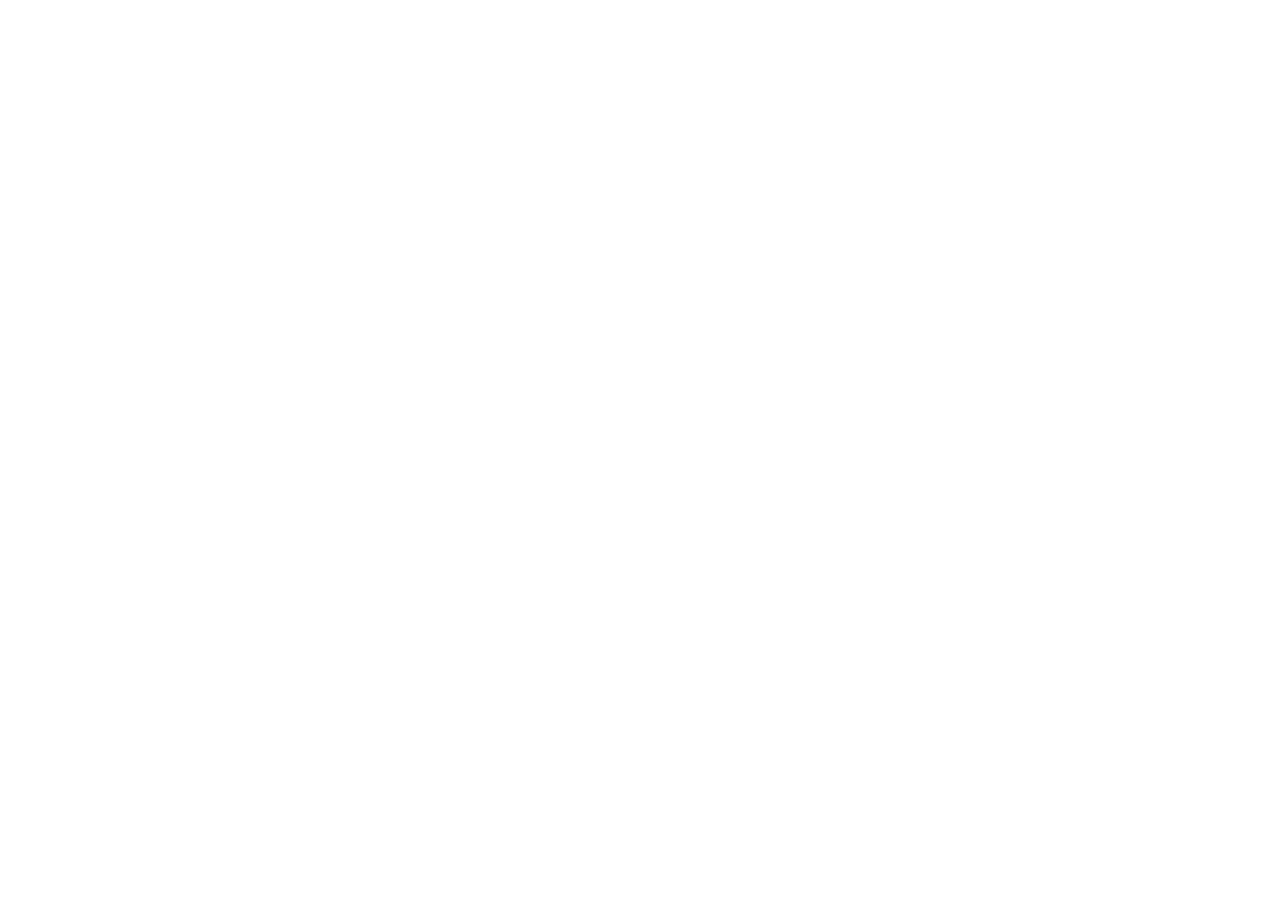
==== index.html @ 0831cb53 "creato html e due file css inserito reset css creata struttura base html" ====
<!DOCTYPE html>
<html lang="en">
    <head>
        <meta charset="UTF-8">
        <meta name="viewport" content="width=device-width, initial-scale=1.0">
        <title>12 COL</title>
        <!-- CSS -->
        <link rel="stylesheet" href="css/framework.css">
        <link rel="stylesheet" href="css/style.css">
    </head>
    <body>
        <main>
            
        </main>
    </body>
</html>
---- css/framework.css ----
/* reset */
*{
    box-sizing:border-box;
    margin:0;
    padding:0;
}

/* framework */
---- css/style.css ----
html{
    font-family: Arial, Helvetica, sans-serif;
}
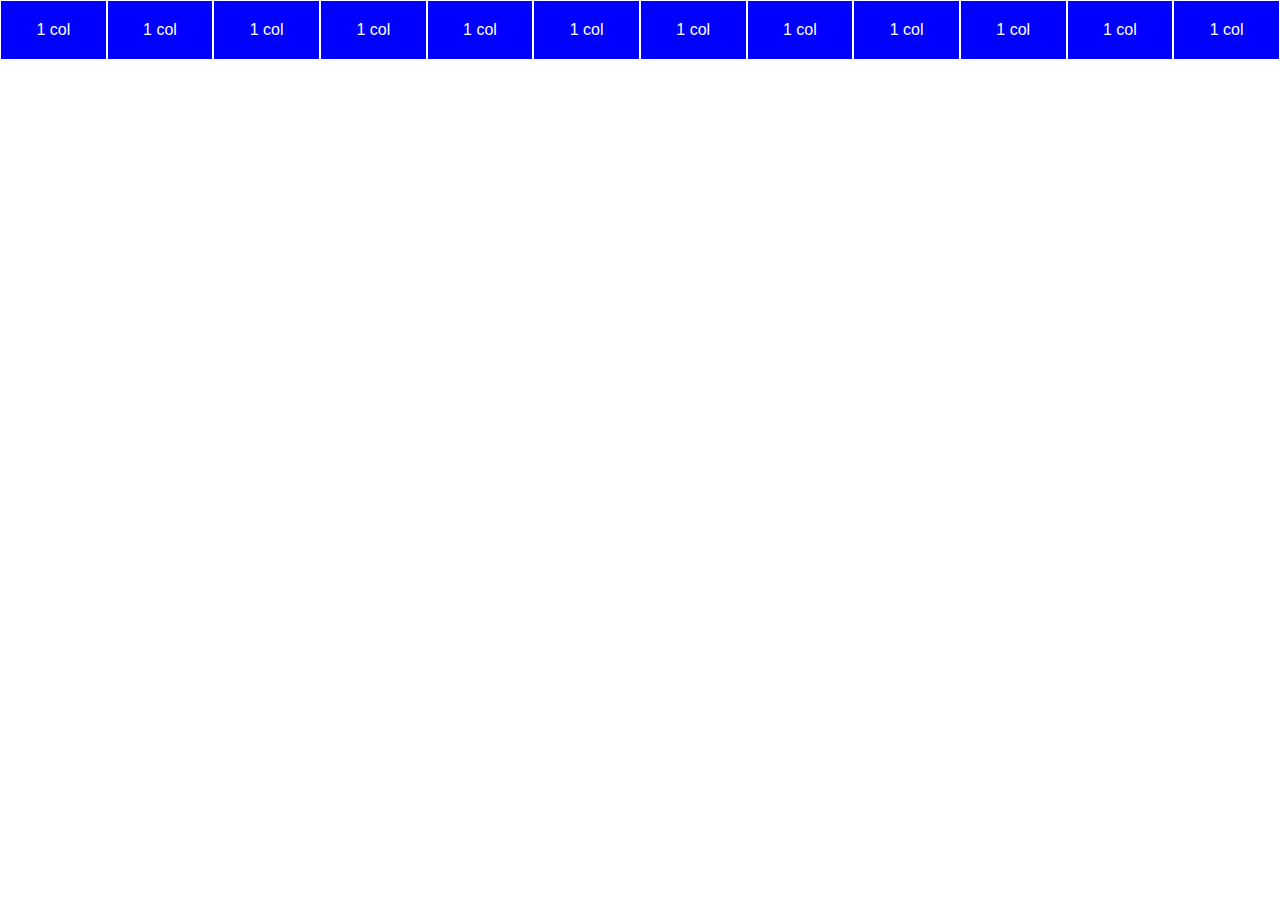
==== commit bb839dea: "inserito my framework creata prima riga di row e col" ====
--- a/index.html
+++ b/index.html
@@ -10,7 +10,24 @@
     </head>
     <body>
         <main>
-            
+            <div class="main-container">
+                <!-- prima riga -->
+                <div class="main-row">
+                    <div class="column-1">1 col</div>
+                    <div class="column-1">1 col</div>
+                    <div class="column-1">1 col</div>
+                    <div class="column-1">1 col</div>
+                    <div class="column-1">1 col</div>
+                    <div class="column-1">1 col</div>
+                    <div class="column-1">1 col</div>
+                    <div class="column-1">1 col</div>
+                    <div class="column-1">1 col</div>
+                    <div class="column-1">1 col</div>
+                    <div class="column-1">1 col</div>
+                    <div class="column-1">1 col</div>
+                </div>
+                <!-- seconda riga -->
+            </div>
         </main>
     </body>
 </html>--- a/css/framework.css
+++ b/css/framework.css
@@ -5,5 +5,144 @@
     padding:0;
 }
 
-/* framework */
 
+/* FRAMEWORK */
+
+.main-container {
+    max-width: 100%;
+
+}
+
+.main-row {
+    display: flex;
+    flex-wrap: wrap;
+}
+
+	
+[class*="column-"] {
+    flex: 0 0 auto;
+    background-color:blue;
+    color:white;
+    text-align:center;
+    padding:20px 0;
+    border:1px solid white;
+}
+
+.column {
+    flex-grow: 1;
+    flex-basis: 0;
+    max-width: 100%;
+}
+
+.column-1 {
+    width: calc((100% / 12) * 1);
+    max-width: calc((100% / 12) * 1);
+}
+
+.column-2 {
+    width: calc((100% / 12) * 2);
+    max-width: calc((100% / 12) * 2);
+}
+
+.column-3 {
+    width: calc((100% / 12) * 3);
+    max-width: calc((100% / 12) * 3);
+}
+
+.column-4 {
+    width: calc((100% / 12) * 4);
+    max-width: calc((100% / 12) * 4);
+}
+
+.column-5 {
+    width: calc((100% / 12) * 5);
+    max-width: calc((100% / 12) * 5);
+}
+
+.column-6 {
+    width: calc((100% / 12) * 6);
+    max-width: calc((100% / 12) * 6);
+}
+
+.column-7 {
+    width: calc((100% / 12) * 7);
+    max-width: calc((100% / 12) * 7);
+}
+
+.column-8 {
+    width: calc((100% / 12) * 8);
+    max-width: calc((100% / 12) * 8);
+}
+
+.column-9 {
+    width: calc((100% / 12) * 9);
+    max-width: calc((100% / 12) * 9);
+}
+
+.column-10 {
+    width: calc((100% / 12) * 10);
+    max-width: calc((100% / 12) * 10);
+}
+
+.column-11 {
+    width: calc((100% / 12) * 11);
+    max-width: calc((100% / 12) * 11);
+}
+
+.column-12 {
+    width: calc((100% / 12) * 12);
+    max-width: calc((100% / 12) * 12);
+}
+
+.column-offset-0 {
+    margin-left: 0;
+}
+
+.column-offset-1 {
+    margin-left: calc((100% / 12) * 1);
+}
+
+.column-offset-2 {
+    margin-left: calc((100% / 12) * 2);
+}
+
+.column-offset-3 {
+    margin-left: calc((100% / 12) * 3);
+}
+
+.column-offset-4 {
+    margin-left: calc((100% / 12) * 4);
+}
+
+.column-offset-5 {
+    margin-left: calc((100% / 12) * 5);
+}
+
+.column-offset-6 {
+    margin-left: calc((100% / 12) * 6);
+}
+
+.column-offset-7 {
+    margin-left: calc((100% / 12) * 7);
+}
+
+.column-offset-8 {
+    margin-left: calc((100% / 12) * 8);
+}
+
+.column-offset-9 {
+    margin-left: calc((100% / 12) * 9);
+}
+
+.column-offset-10 {
+    margin-left: calc((100% / 12) * 10);
+}
+
+.column-offset-11 {
+    margin-left: calc((100% / 12) * 11);
+}
+
+.column-offset-12 {
+    margin-left: calc((100% / 12) * 12);
+}
+
--- a/css/style.css
+++ b/css/style.css
@@ -1,3 +1,6 @@
 html{
     font-family: Arial, Helvetica, sans-serif;
-}+}
+
+/* prima sezione */
+
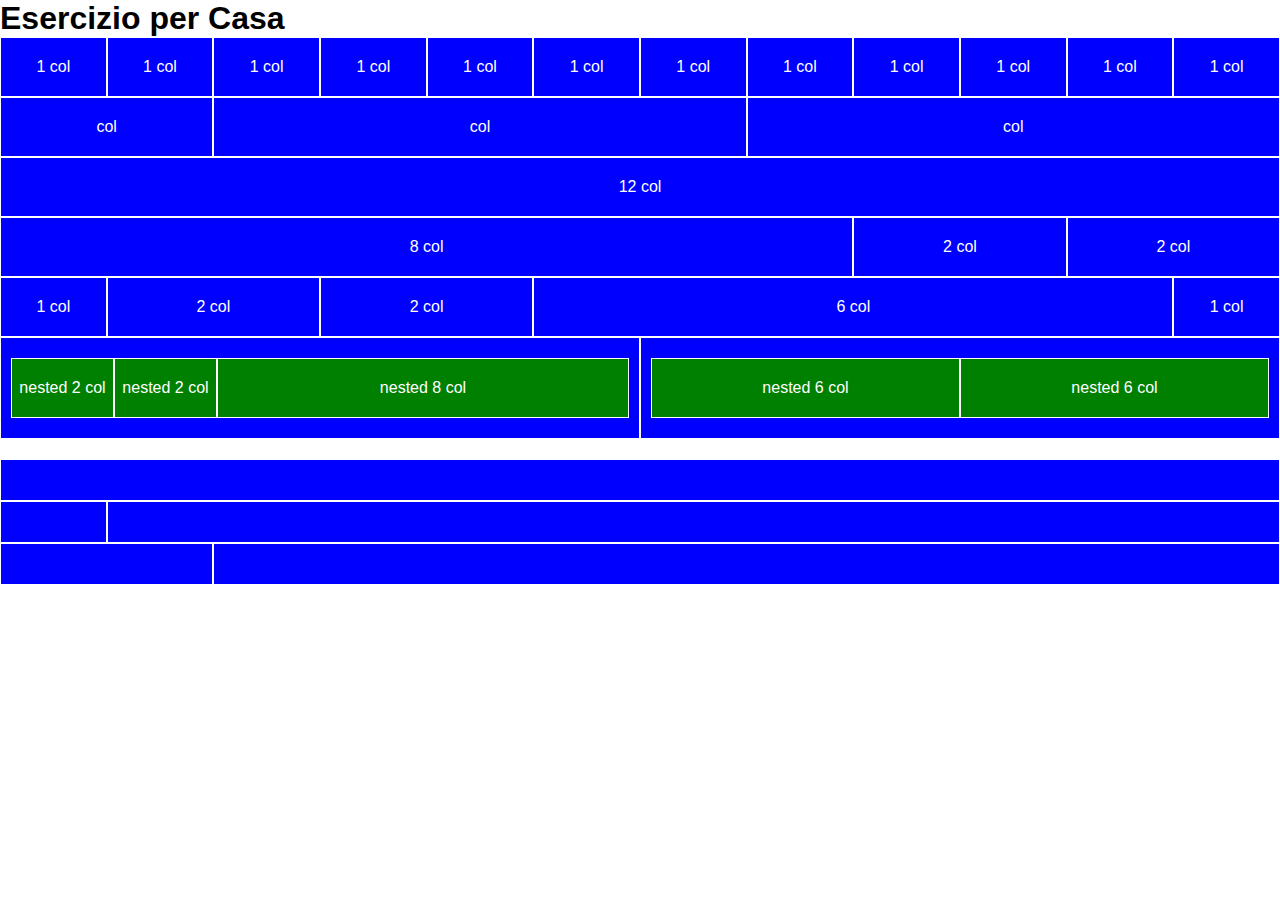
==== commit a81ee4a0: "completata prima sezione, cominciata la seconda" ====
--- a/index.html
+++ b/index.html
@@ -10,9 +10,12 @@
     </head>
     <body>
         <main>
-            <div class="main-container">
-                <!-- prima riga -->
-                <div class="main-row">
+            <h1>
+                Esercizio per Casa
+            </h1>
+            
+            <div class="main-container">  <!-- Prima sezione -->
+                <div class="main-row"><!-- prima riga -->
                     <div class="column-1">1 col</div>
                     <div class="column-1">1 col</div>
                     <div class="column-1">1 col</div>
@@ -26,7 +29,85 @@
                     <div class="column-1">1 col</div>
                     <div class="column-1">1 col</div>
                 </div>
-                <!-- seconda riga -->
+                    
+                <div class="main-row"><!-- seconda riga -->
+                    <div class="column-2">col</div>
+                    <div class="column-5">col</div>
+                    <div class="column-5">col</div>
+                </div>
+                    
+                <div class="main-row">
+                    <div class="column-12">
+                        12 col
+                    </div>
+                </div>
+
+                <div class="main-row"><!-- quarta riga -->
+                    <div class="column-8">
+                        8 col
+                    </div>
+                    <div class="column-2">
+                        2 col
+                    </div>
+                    <div class="column-2">
+                        2 col
+                    </div>
+                </div>
+                <div class="main-row"><!-- quinta riga -->
+                    <div class="column-1">
+                        1 col
+                    </div>
+                    <div class="column-2">
+                        2 col
+                    </div>
+                    <div class="column-2">
+                        2 col
+                    </div>
+                    <div class="column-6">
+                        6 col
+                    </div>
+                    <div class="column-1">
+                        1 col
+                    </div>
+                </div>
+                <div class="main-row"> <!-- sesta riga -->
+                    <div class="column-6">
+                        <div class="inner main-row">
+                            <div class="nested column-2">
+                                nested 2 col
+                            </div>
+                            <div class="nested column-2">
+                                nested 2 col
+                            </div>
+                            <div class="nested column-8">
+                                nested 8 col
+                            </div>
+                        </div>
+                    </div>
+                    <div class="column-6">
+                        <div class="inner main-row">
+                            <div class="nested column-6">
+                                nested 6 col
+                            </div>
+                            <div class="nested column-6">
+                                nested 6 col
+                            </div>
+                        </div>
+                    </div>
+                </div>
+            </div>
+            <div class="main-container"><!-- seconda sezione -->
+                <div class="main-row"> <!-- riga 1 -->
+                    <div class="column-12"></div> 
+                </div>
+                <div class="main-row"> <!-- riga 2 -->
+                    <div class="column-1"></div> 
+                    <div class="column-11"></div> 
+                </div>
+                <div class="main-row"> <!-- riga 3 -->
+                    <div class="column-2"></div> 
+                    <div class="column-10"></div> 
+                </div>
             </div>
         </main>
     </body>
--- a/css/framework.css
+++ b/css/framework.css
@@ -10,7 +10,7 @@
 
 .main-container {
     max-width: 100%;
-
+    padding-bottom:20px;
 }
 
 .main-row {
@@ -27,6 +27,8 @@
     padding:20px 0;
     border:1px solid white;
 }
+
+
 
 .column {
     flex-grow: 1;
--- a/css/style.css
+++ b/css/style.css
@@ -4,3 +4,11 @@
 
 /* prima sezione */
 
+.nested {
+    background-color:green;
+}
+
+.inner.main-row{
+    padding-left:10px;
+    padding-right:10px;
+}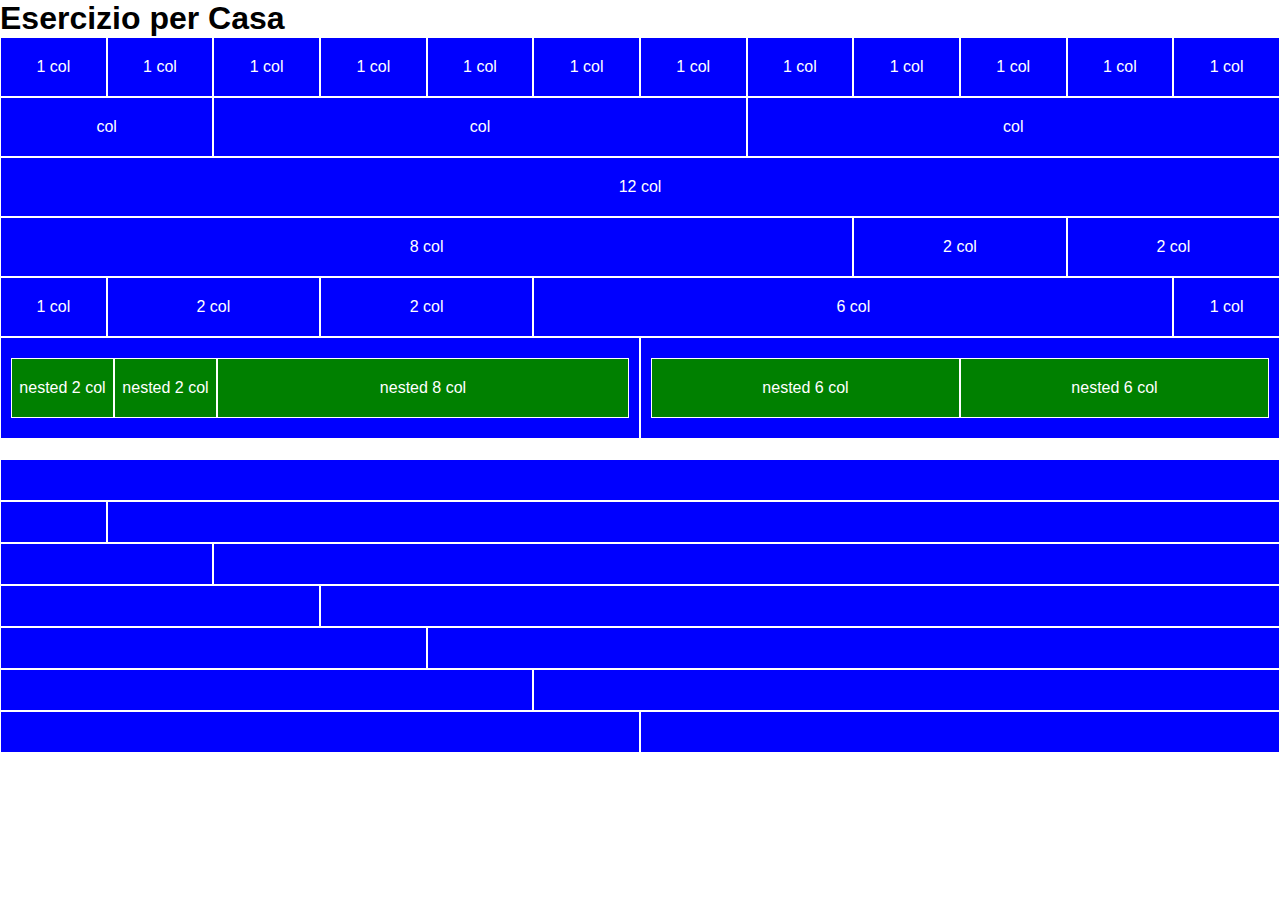
==== commit 2d3c80f9: "finita seconda sezione" ====
--- a/index.html
+++ b/index.html
@@ -108,6 +108,22 @@
                     <div class="column-2"></div> 
                     <div class="column-10"></div> 
                 </div>
+                <div class="main-row"> <!-- riga 4 -->
+                    <div class="column-3"></div> 
+                    <div class="column-9"></div> 
+                </div>
+                <div class="main-row"> <!-- riga 5 -->
+                    <div class="column-4"></div> 
+                    <div class="column-8"></div> 
+                </div>
+                <div class="main-row"> <!-- riga 6 -->
+                    <div class="column-5"></div> 
+                    <div class="column-7"></div> 
+                </div>
+                <div class="main-row"> <!-- riga 7 -->
+                    <div class="column-6"></div> 
+                    <div class="column-6"></div> 
+                </div>
             </div>
         </main>
     </body>
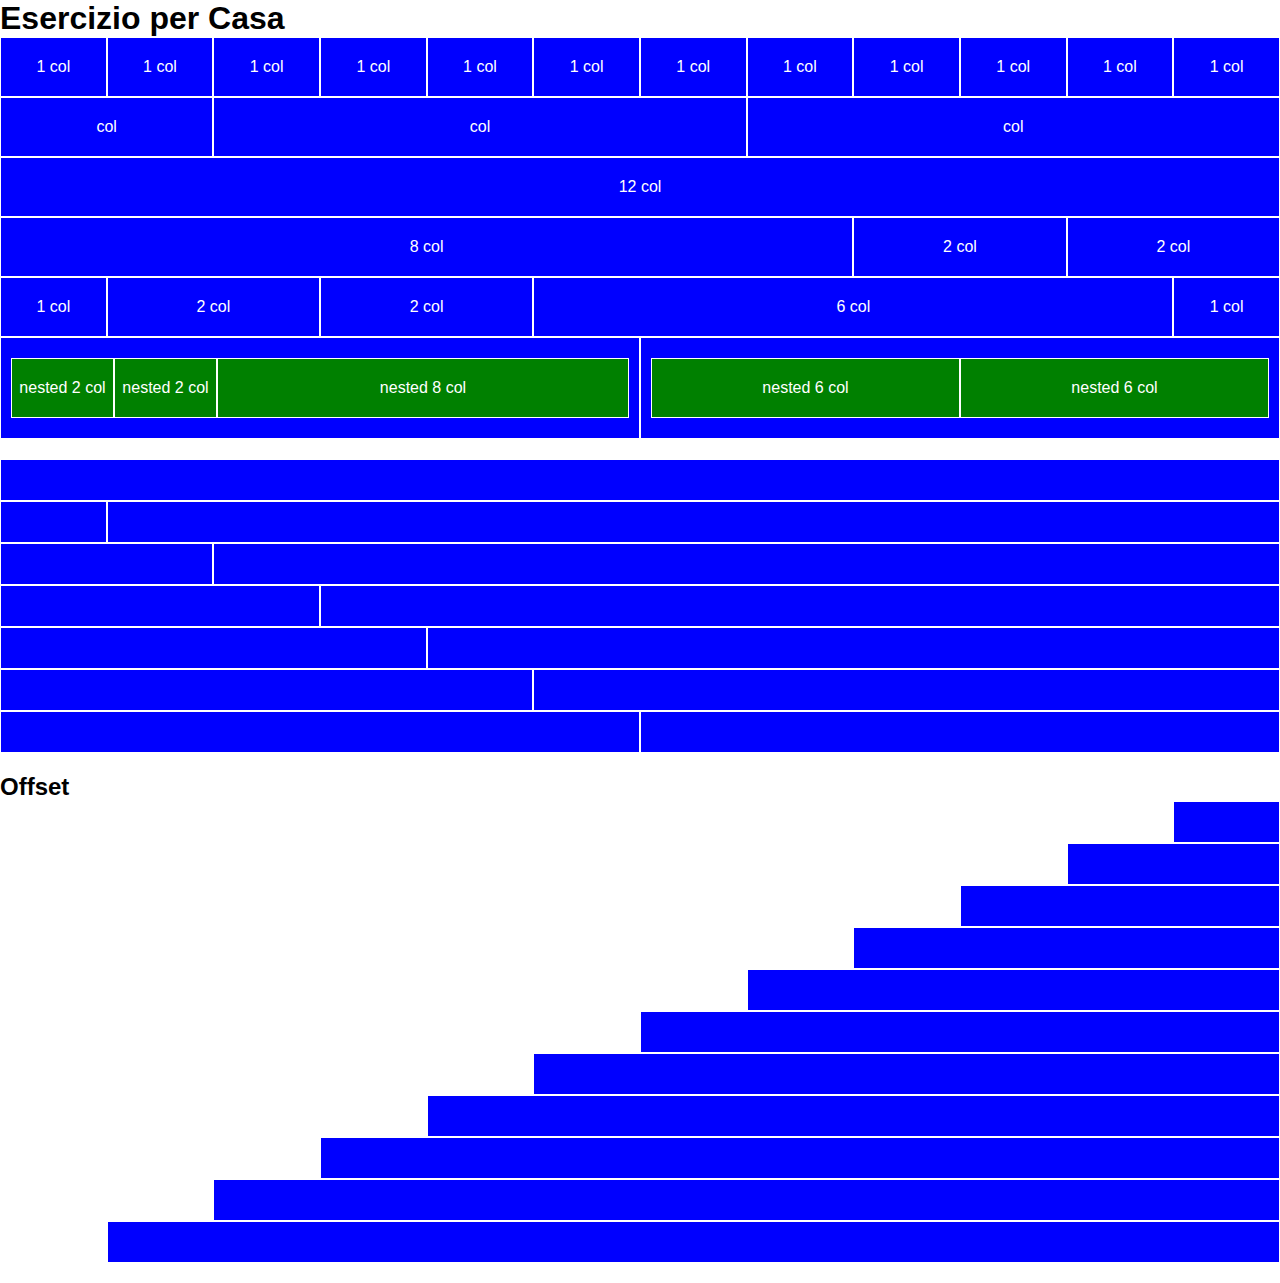
==== commit 9a6abbb6: "completata terza sezione" ====
--- a/index.html
+++ b/index.html
@@ -125,6 +125,64 @@
                     <div class="column-6"></div> 
                 </div>
             </div>
+            <h2> Offset</h2>
+            <div class="main-container"><!-- terza sezione -->
+                <div class="main-row">
+                    <div class="column-1 column-offset-11"><!-- riga 1 -->
+
+                    </div>
+                </div>
+                <div class="main-row">
+                    <div class="column-2 column-offset-10"><!-- riga 2 -->
+                        
+                    </div>
+                </div>
+                <div class="main-row">
+                    <div class="column-3 column-offset-9"><!-- riga 3 -->
+                        
+                    </div>
+                </div>
+                <div class="main-row">
+                    <div class="column-4 column-offset-8"><!-- riga 4 -->
+                        
+                    </div>
+                </div>
+                <div class="main-row">
+                    <div class="column-5 column-offset-7"><!-- riga 5 -->
+                        
+                    </div>
+                </div>
+                <div class="main-row">
+                    <div class="column-6 column-offset-6"><!-- riga 6 -->
+                        
+                    </div>
+                </div>
+                <div class="main-row">
+                    <div class="column-7 column-offset-5"><!-- riga 7 -->
+                        
+                    </div>
+                </div>
+                <div class="main-row">
+                    <div class="column-8 column-offset-4"><!-- riga 8 -->
+                        
+                    </div>
+                </div>
+                <div class="main-row">
+                    <div class="column-9 column-offset-3"><!-- riga 9 -->
+                        
+                    </div>
+                </div>
+                <div class="main-row">
+                    <div class="column-10 column-offset-2"><!-- riga 10 -->
+                        
+                    </div>
+                </div>
+                <div class="main-row">
+                    <div class="column-11 column-offset-1"><!-- riga 11 -->
+                        
+                    </div>
+                </div>
+            </div>
         </main>
     </body>
 </html>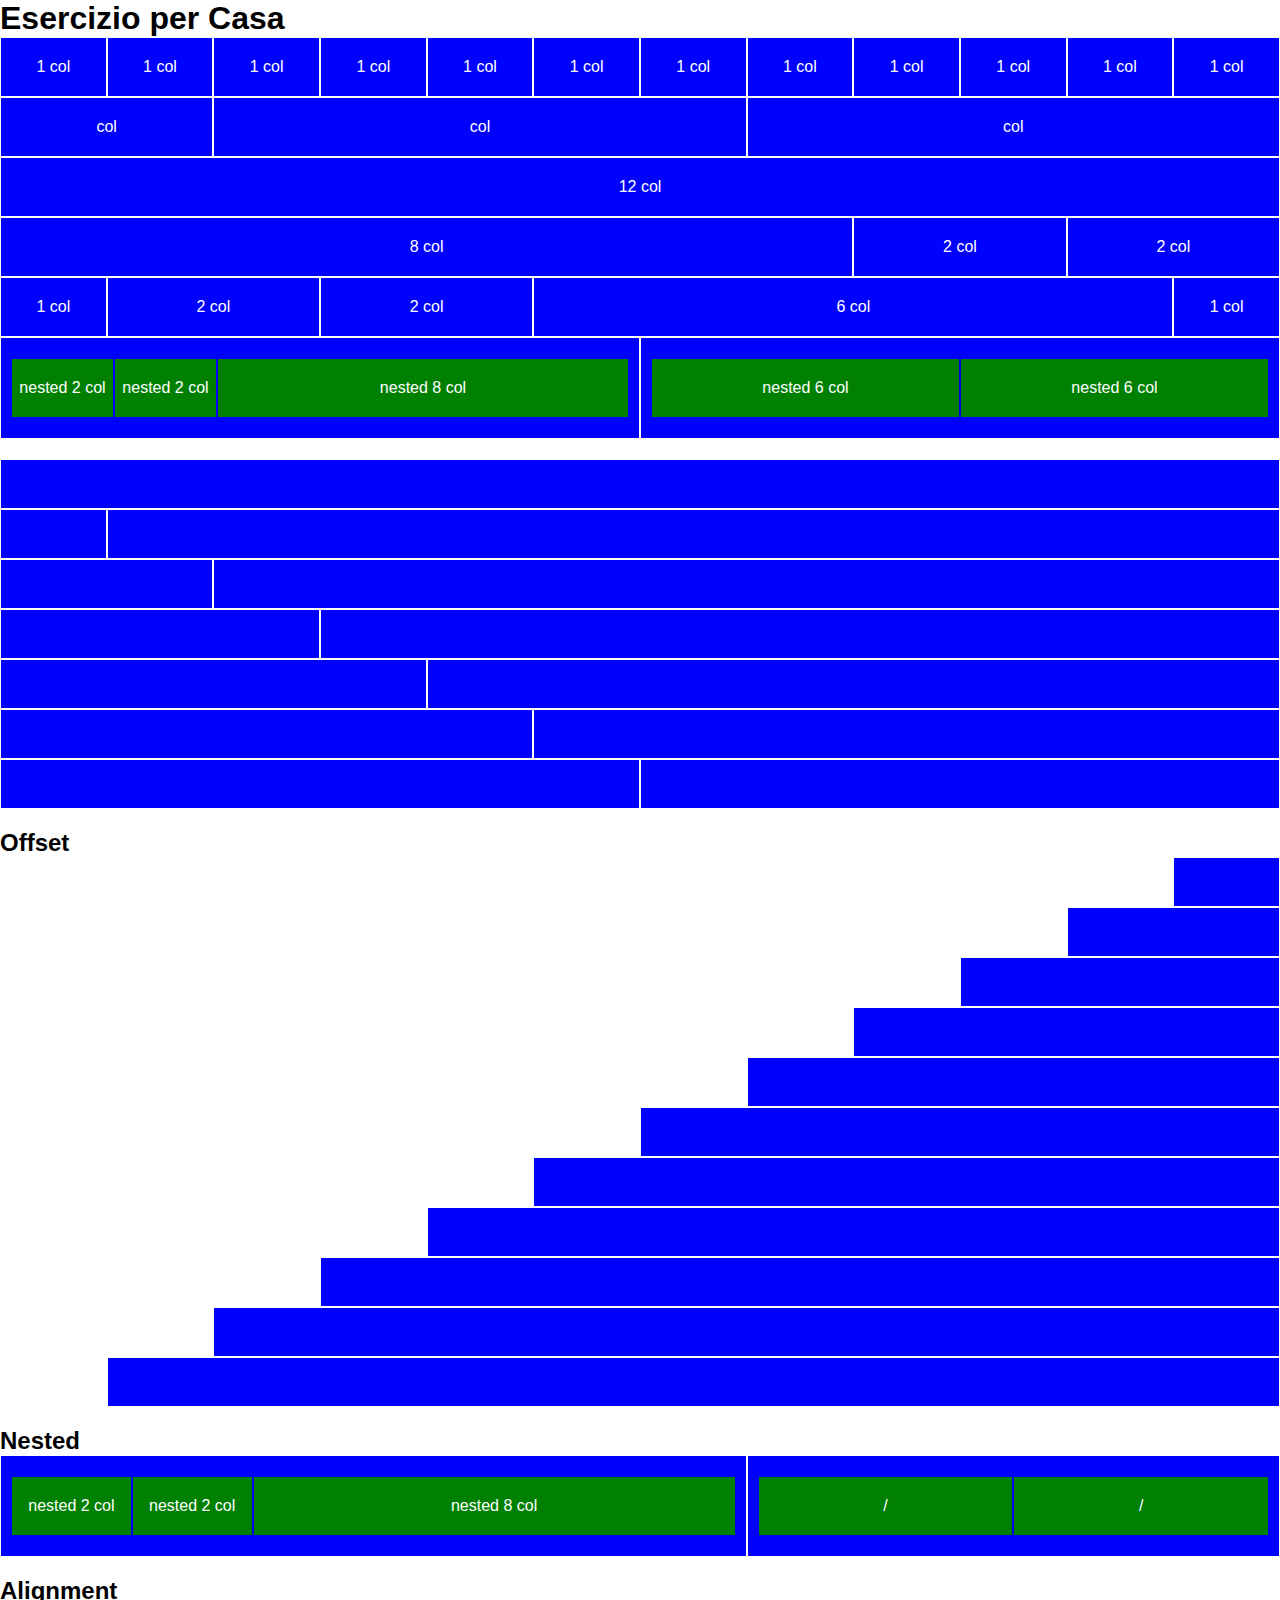
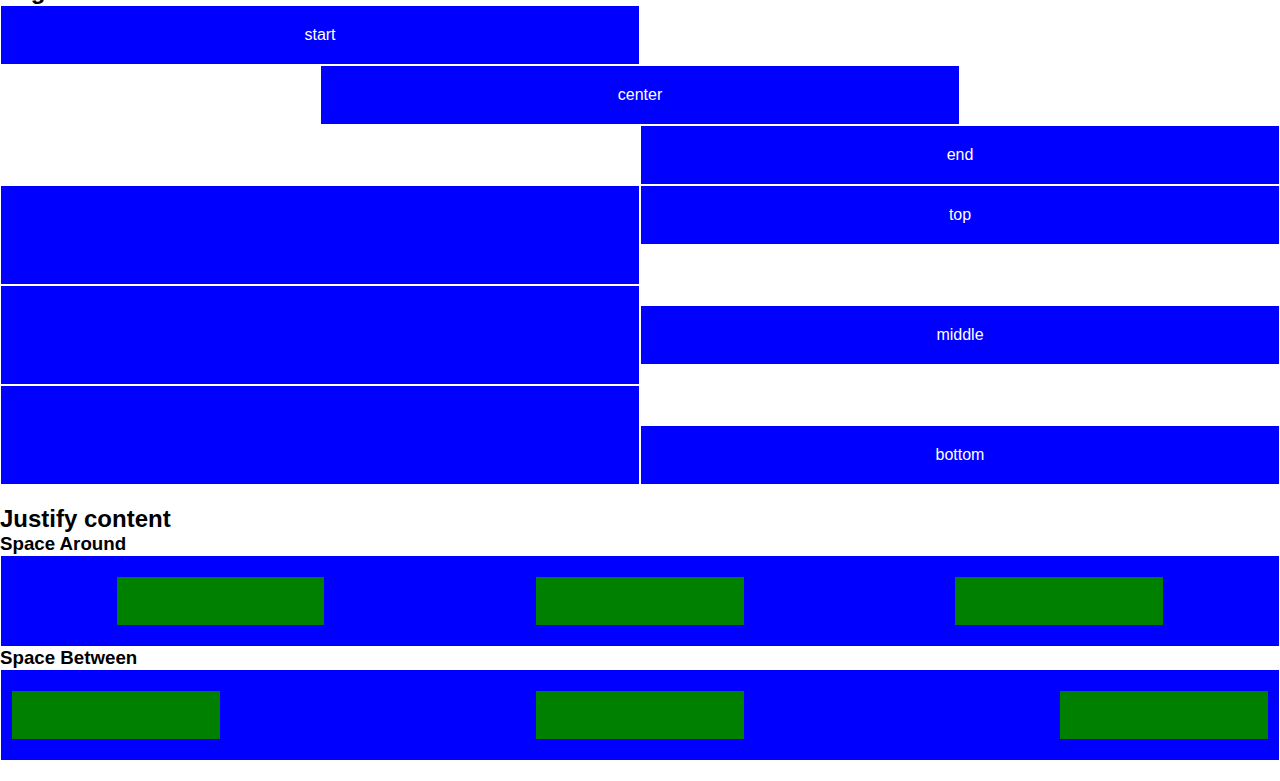
==== commit f1f29e85: "completato esercizio con bonus 2" ====
--- a/index.html
+++ b/index.html
@@ -125,7 +125,9 @@
                     <div class="column-6"></div> 
                 </div>
             </div>
-            <h2> Offset</h2>
+            <h2>
+                Offset
+            </h2>
             <div class="main-container"><!-- terza sezione -->
                 <div class="main-row">
                     <div class="column-1 column-offset-11"><!-- riga 1 -->
@@ -180,6 +182,115 @@
                 <div class="main-row">
                     <div class="column-11 column-offset-1"><!-- riga 11 -->
                         
+                    </div>
+                </div>
+            </div>
+            <h2>
+                Nested
+            </h2>
+            <div class="main-container"><!-- quarta sezione nested -->
+                <div class="main-row">
+                    <div class="column-7">
+                        <div class="inner main-row">
+                            <div class="nested column-2">
+                                nested 2 col
+                            </div>
+                            <div class="nested column-2">
+                                nested 2 col
+                            </div>
+                            <div class="nested column-8">
+                                nested 8 col
+                            </div>
+                        </div>
+                    </div>
+                    <div class="column-5">
+                        <div class="inner main-row">
+                            <div class="nested column">
+                                /
+                            </div>
+                            <div class="nested column">
+                                /
+                            </div>
+                        </div>
+                    </div>
+                </div>
+            </div>
+            <h2>
+                Alignment
+            </h2>
+            <div class="main-container"><!-- quinta sezione -->
+                <div class="main-row"> <!-- riga 1 -->
+                    <div class="column-6"> 
+                        start
+                    </div>
+                </div>
+                <div class="main-row"><!-- riga 2 -->
+                    <div class="column-6 column-offset-3">
+                        center
+                    </div>
+                </div>
+                <div class="main-row"><!-- riga 3 -->
+                    <div class="column-6 column-offset-6">
+                        end
+                    </div>
+                </div>
+                <div class="main-row start"> <!-- riga 4 -->
+                    <div class="column-6 bigger">
+
+                    </div>
+                    <div class="column-6">
+                        top
+                    </div>
+                </div>
+                <div class="main-row center"> <!-- riga 5 -->
+                    <div class="column-6 bigger">
+
+                    </div>
+                    <div class="column-6">
+                        middle
+                    </div>
+                </div>
+                <div class="main-row end"> <!-- riga 5 -->
+                    <div class="column-6 bigger">
+
+                    </div>
+                    <div class="column-6">
+                        bottom
+                    </div>
+                </div>
+            </div>
+            <h2>Justify content</h2>
+            <div class="main-container"><!-- sesta sezione -->
+                <h3>Space Around</h3>
+                <div class="main-row"><!-- riga space around -->
+                    <div class="column-12">
+                        <div class="inner main-row around">
+                            <div class="nested column-2">
+
+                            </div>
+                            <div class="nested column-2">
+                                
+                            </div>
+                            <div class="nested column-2">
+                                
+                            </div>
+                        </div>
+                    </div>
+                </div>
+                <h3>Space Between</h3>
+                <div class="main-row"><!-- riga space between -->
+                    <div class="column-12">
+                        <div class="inner main-row between">
+                            <div class="nested column-2">
+
+                            </div>
+                            <div class="nested column-2">
+                                
+                            </div>
+                            <div class="nested column-2">
+                                
+                            </div>
+                        </div>
                     </div>
                 </div>
             </div>
--- a/css/framework.css
+++ b/css/framework.css
@@ -16,16 +16,18 @@
 .main-row {
     display: flex;
     flex-wrap: wrap;
+    
 }
 
 	
-[class*="column-"] {
+[class*="column"] {
     flex: 0 0 auto;
     background-color:blue;
     color:white;
     text-align:center;
     padding:20px 0;
     border:1px solid white;
+    min-height:50px;
 }
 
 
--- a/css/style.css
+++ b/css/style.css
@@ -6,9 +6,34 @@
 
 .nested {
     background-color:green;
+    
+    border:1px solid blue;
 }
 
 .inner.main-row{
     padding-left:10px;
     padding-right:10px;
+}
+
+.bigger{
+    min-height:100px;
+}
+
+.main-row.start{
+    align-items:flex-start;
+}
+
+.main-row.center{
+    align-items:center;
+}
+
+.main-row.end{
+    align-items:flex-end;
+}
+
+.inner.main-row.around{
+    justify-content:space-around;
+}
+.inner.main-row.between{
+    justify-content:space-between;
 }